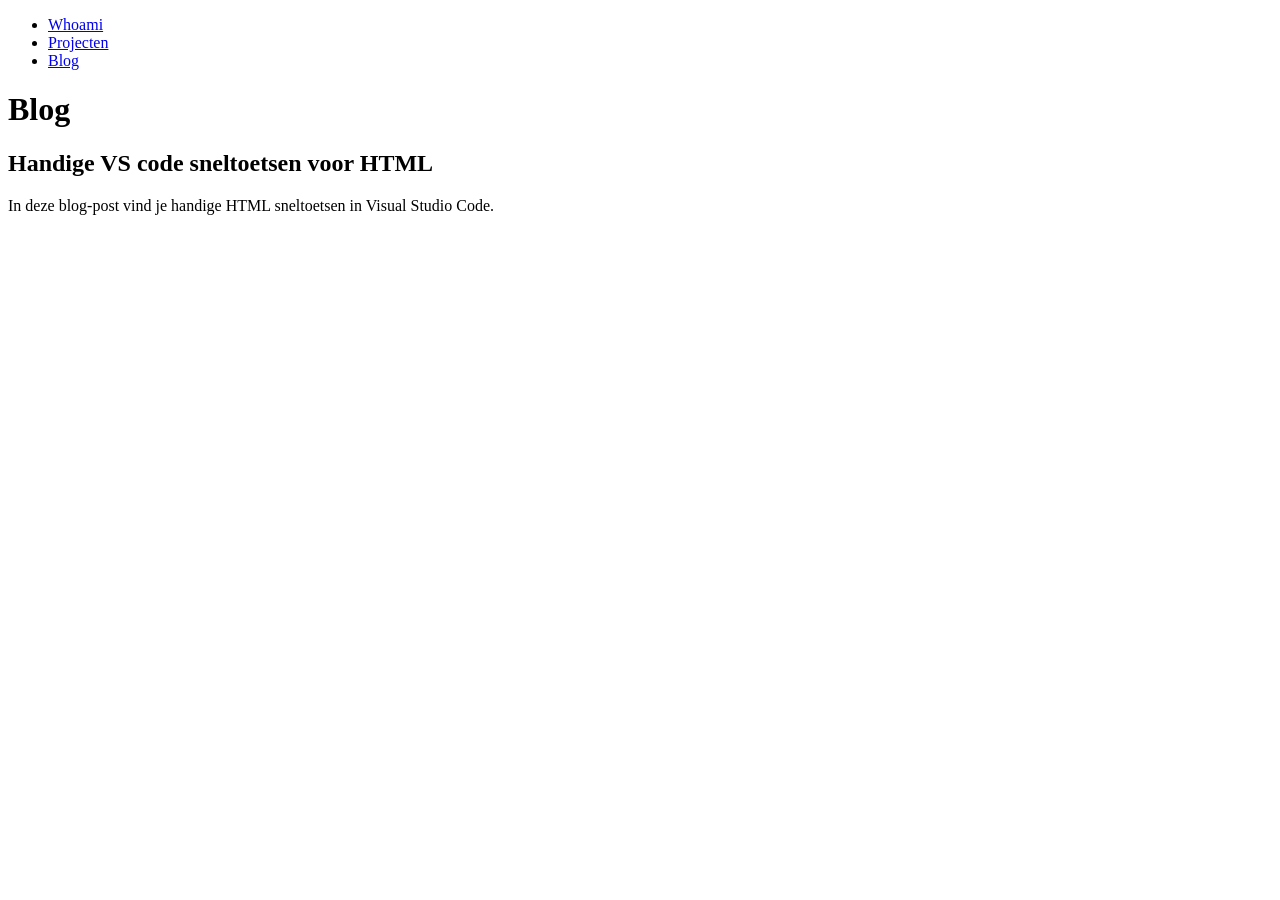
==== blog.html @ 2e31893c "Add blog page with article" ====
<!DOCTYPE html>
<html lang="nl">
<head>
    <meta charset="UTF-8">
    <meta name="viewport" content="width=device-width, initial-scale=1.0">
    <title>Blog - Jeremiah Okyere</title>
    <link rel="stylesheet" href="css/styles.css">
</head>
<body>
    <header>
        <nav>
            <ul>
                <li><a href="index.html">Whoami</a></li>
                <li><a href="projecten.html">Projecten</a></li>
                <li><a href="blog.html">Blog</a></li>
            </ul>
        </nav>
    </header>
    <main>
        <h1>Blog</h1>
        <section>
            <article>
                <h2>Handige VS code sneltoetsen voor HTML</h2>
                <p>In deze blog-post vind je handige HTML sneltoetsen in Visual Studio Code.</p>
            </article>
        </section>
    </main>
</body>
</html>
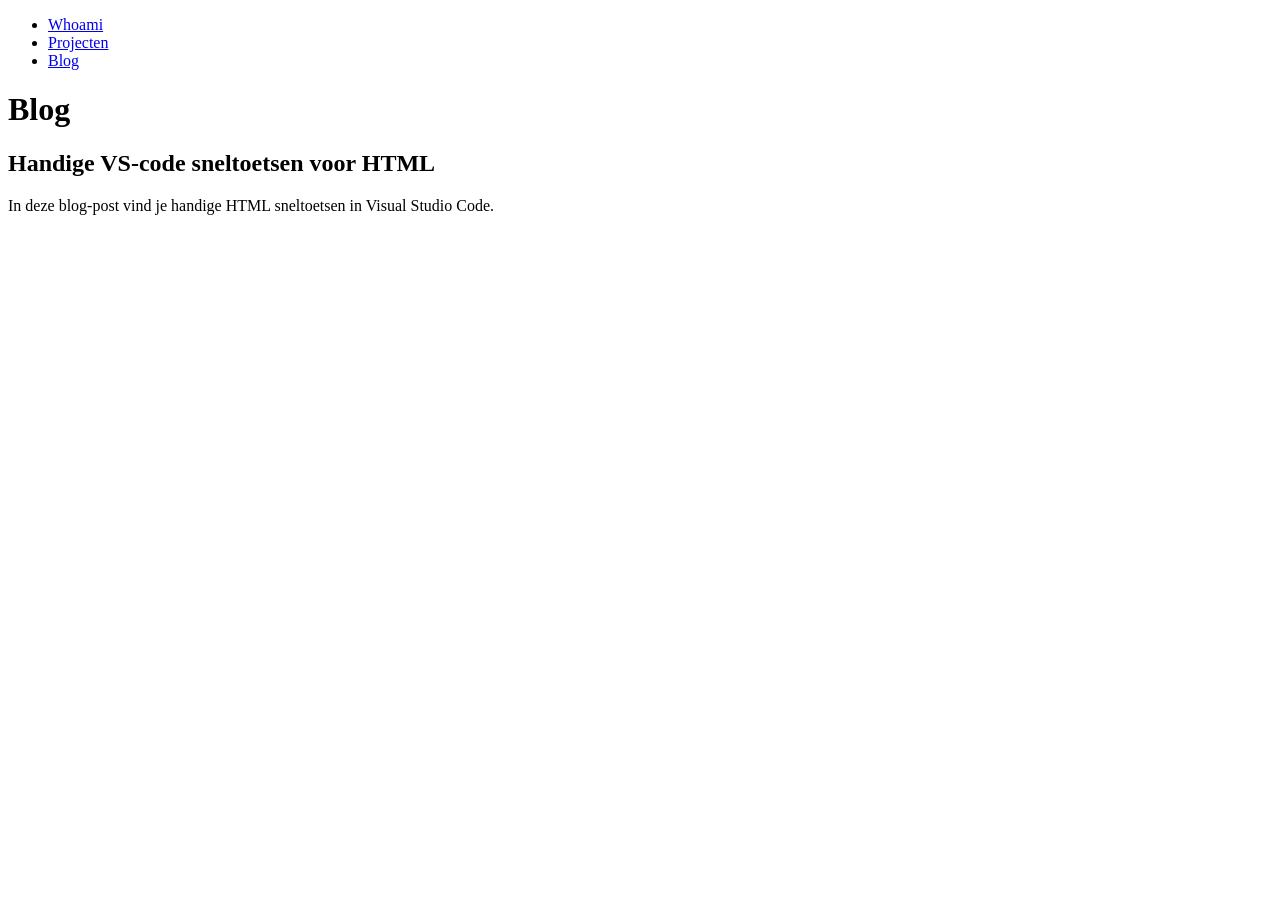
==== commit 24e9e6a5: "Add projects page with article" ====
--- a/blog.html
+++ b/blog.html
@@ -20,10 +20,11 @@
         <h1>Blog</h1>
         <section>
             <article>
-                <h2>Handige VS code sneltoetsen voor HTML</h2>
+                <h2>Handige VS-code sneltoetsen voor HTML</h2>
                 <p>In deze blog-post vind je handige HTML sneltoetsen in Visual Studio Code.</p>
             </article>
         </section>
     </main>
+    <footer></footer>
 </body>
 </html>
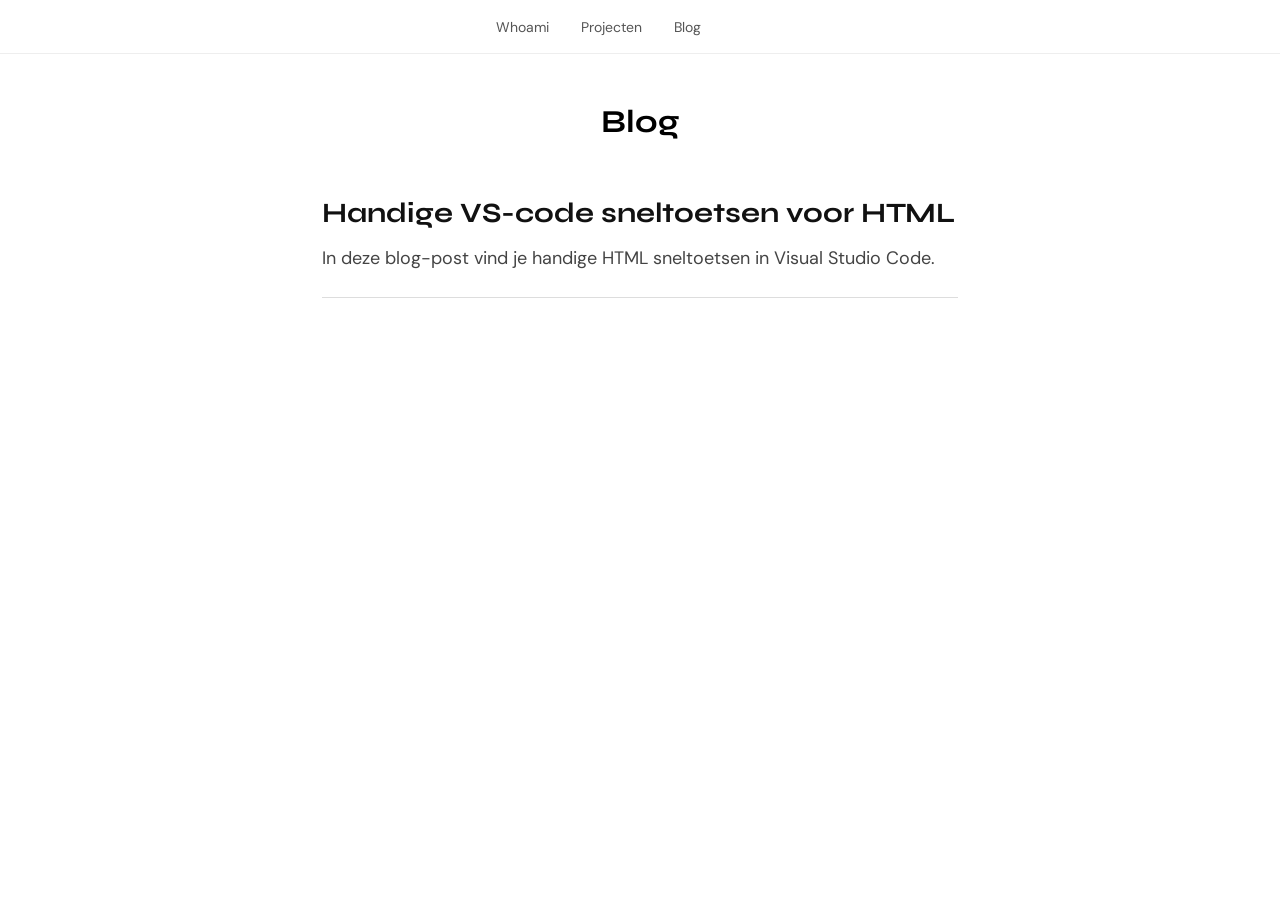
==== commit 80208a22: "Style de blog page" ====
--- a/blog.html
+++ b/blog.html
@@ -17,9 +17,9 @@
         </nav>
     </header>
     <main>
-        <h1>Blog</h1>
-        <section>
-            <article>
+        <h1 class="pagina-titel">Blog</h1>
+        <section class="blog">
+            <article class="blog-post">
                 <h2>Handige VS-code sneltoetsen voor HTML</h2>
                 <p>In deze blog-post vind je handige HTML sneltoetsen in Visual Studio Code.</p>
             </article>
--- a/css/styles.css
+++ b/css/styles.css
@@ -0,0 +1,161 @@
+@import url('https://fonts.googleapis.com/css2?family=Syne:wght@400;600;700&family=DM+Sans:wght@400;500&display=swap');
+
+*{
+    box-sizing: border-box;
+    margin: 0;
+    padding: 0;
+}
+
+body {
+    font-family: "DM Sans", Arial, sans-serif;
+}
+
+nav {
+  display: flex;
+  align-items: center;
+  justify-content: space-between;
+  padding: 1rem 2rem;
+  background: #fff;
+  border-bottom: 1px solid #eee;
+}
+
+nav ul {
+  list-style: none;
+  display: flex;
+  gap: 2rem;
+  margin-left: auto;
+  margin-right: 45%;
+}
+
+nav a {
+  text-decoration: none;
+  color: #555;
+  font-size: 14px;
+}
+
+nav a:hover {
+  color: #000;
+}
+
+.whoami {
+    display: grid;
+    grid-template-columns: 450px 1fr;
+    grid-template-rows: auto auto;
+    align-content: center;
+    column-gap: 5rem;
+    row-gap: 1rem;
+    max-width: 1300px;
+    margin: 0 auto;
+    min-height: 80vh;
+}
+
+.whoami h1 {
+    grid-column: 2;
+    grid-row: 1;
+    align-self: end;
+    font-family: "Syne", Arial, sans-serif;
+    font-weight: 700;
+    font-size: 4.5rem;
+    line-height: 1.1;
+    letter-spacing: -0.02em;
+    color: #111111;
+}
+
+.whoami img {
+    grid-column: 1;
+    grid-row: 1 / span 2;
+    width: 450px;
+    height: 450px;
+    border-radius: 50%;
+    object-fit: cover;
+    object-position: center 25%;  
+}
+
+.whoami p {
+    grid-column: 2;
+    grid-row: 2;
+    align-self: start;
+    margin: 0;
+    font-size: 1.5rem;
+    color: #666666;
+}
+
+.projecten {
+    max-width: 1000px;
+    margin: 0 auto;
+    padding: 2rem;
+    display: grid;
+    grid-template-columns: repeat(auto-fit, minmax(300px, 1fr));
+    gap: 1.5rem;
+}
+
+.card {
+    position: relative;
+    padding: 1.5rem;
+    border: 1px solid #dddddd;
+    border-radius: 12px;
+    background: #ffffff;
+    transition: box-shadow 0.2s, transform 0.2s;
+}
+
+.card:hover {
+    box-shadow: 0 8px 20px rgba(0, 0, 0, 0.1);
+    transform: translateY(-4px);
+}
+
+.card h2 {
+    font-family: "Syne", Arial, sans-serif;
+    margin-bottom: 0.5rem;
+}
+
+.card a {
+    color: #111111;
+    text-decoration: none;
+}
+
+.card a::after {
+    content: "";
+    position: absolute;
+    inset: 0;
+}
+
+.card:focus-within {
+    outline: 3px solid #1f3a5f;
+    outline-offset: 2px;
+}
+
+.card p {
+    color: #666666;
+}
+
+.pagina-titel {
+    text-align: center;
+    font-family: "Syne", Arial, sans-serif;
+    margin-top: 3rem;
+    margin-bottom: 2rem;
+}
+
+.blog {
+    max-width: 700px;
+    margin: 0 auto;
+    padding: 0 2rem 3rem;
+}
+
+.blog-post {
+    padding: 1.5rem 0;
+    border-bottom: 1px solid #dddddd;
+}
+
+.blog-post h2 {
+    font-family: "Syne", Arial, sans-serif;
+    font-size: 1.75rem;
+    line-height: 1.2;
+    margin-bottom: 0.75rem;
+    color: #111111;
+}
+
+.blog-post p {
+    font-size: 1.125rem;
+    line-height: 1.7;
+    color: #444444;
+}
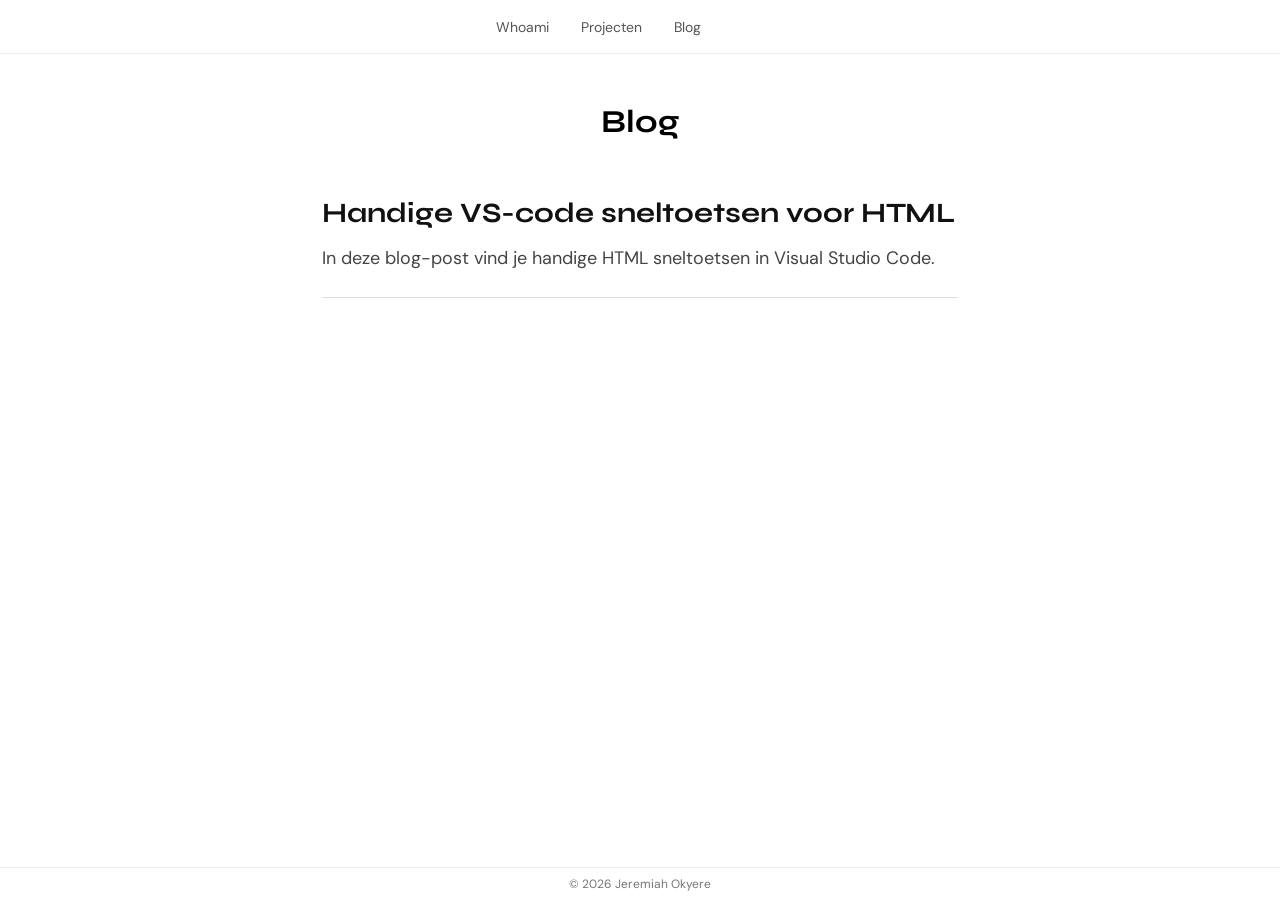
==== commit c248e7a1: "Added footer and styled" ====
--- a/blog.html
+++ b/blog.html
@@ -25,6 +25,8 @@
             </article>
         </section>
     </main>
-    <footer></footer>
+    <footer>
+        <p>© 2026 Jeremiah Okyere</p>
+    </footer>
 </body>
 </html>
--- a/css/styles.css
+++ b/css/styles.css
@@ -8,6 +8,9 @@
 
 body {
     font-family: "DM Sans", Arial, sans-serif;
+    min-height: 100vh;
+    display: flex;
+    flex-direction: column;
 }
 
 nav {
@@ -37,6 +40,10 @@
   color: #000;
 }
 
+main {
+    flex: 1;
+}
+
 .whoami {
     display: grid;
     grid-template-columns: 450px 1fr;
@@ -47,6 +54,7 @@
     max-width: 1300px;
     margin: 0 auto;
     min-height: 80vh;
+    min-height: 100vh;
 }
 
 .whoami h1 {
@@ -158,4 +166,12 @@
     font-size: 1.125rem;
     line-height: 1.7;
     color: #444444;
+}
+
+footer {
+    text-align: center;
+    padding: 0.5rem;
+    font-size: 0.75rem;
+    color: #767676;
+    border-top: 1px solid #eee;
 }
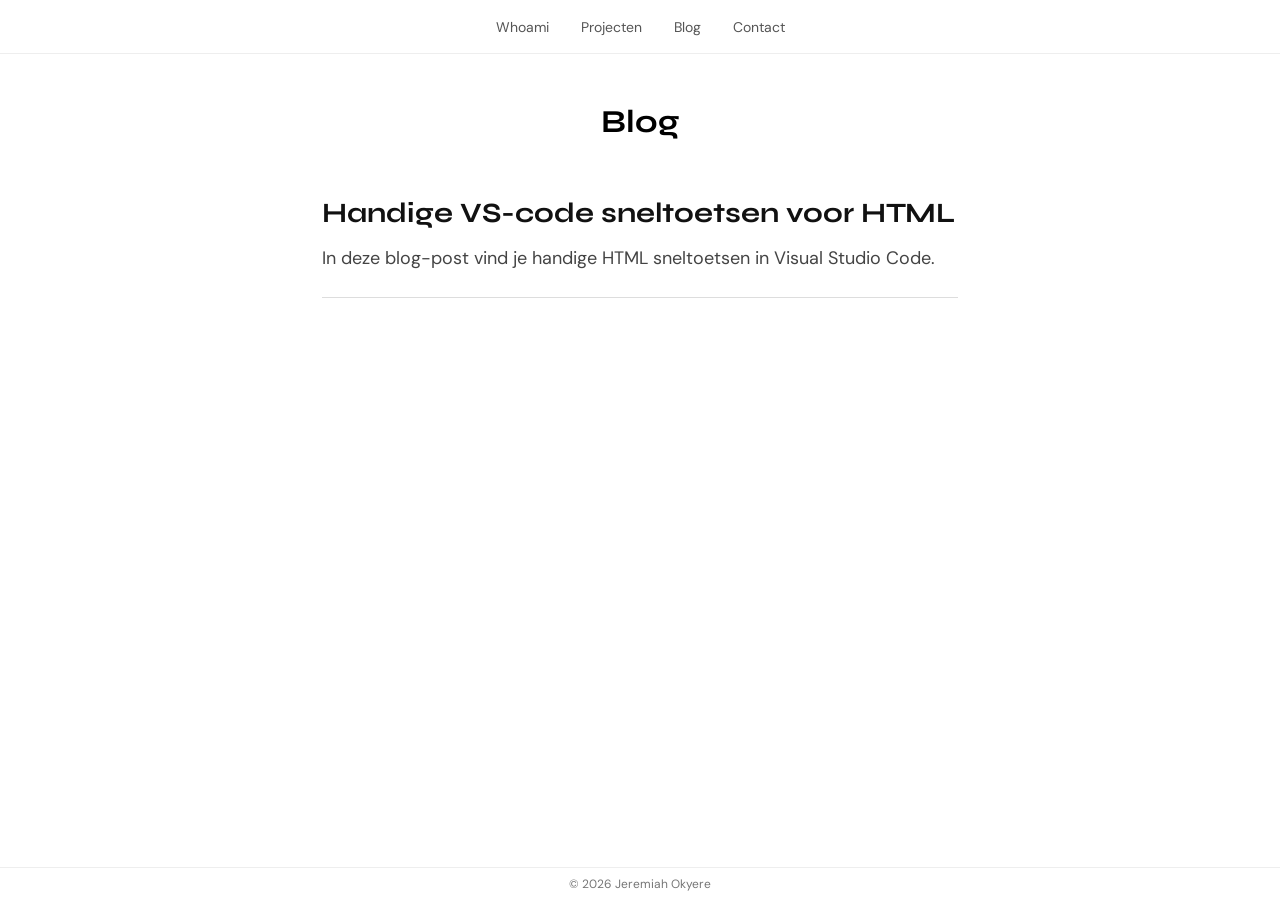
==== commit 7c3ca76e: "Add contact form with validation" ====
--- a/blog.html
+++ b/blog.html
@@ -13,6 +13,7 @@
                 <li><a href="index.html">Whoami</a></li>
                 <li><a href="projecten.html">Projecten</a></li>
                 <li><a href="blog.html">Blog</a></li>
+                <li><a href="contact.html">Contact</a></li>
             </ul>
         </nav>
     </header>
--- a/css/styles.css
+++ b/css/styles.css
@@ -14,46 +14,46 @@
 }
 
 nav {
-  display: flex;
-  align-items: center;
-  justify-content: space-between;
-  padding: 1rem 2rem;
-  background: #fff;
-  border-bottom: 1px solid #eee;
+    justify-content: center;
+    display: flex;
+    align-items: center;
+    padding: 1rem 2rem;
+    background: #fff;
+    border-bottom: 1px solid #eee;
 }
 
 nav ul {
-  list-style: none;
-  display: flex;
-  gap: 2rem;
-  margin-left: auto;
-  margin-right: 45%;
+    list-style: none;
+    display: flex;
+    gap: 2rem;
 }
 
 nav a {
-  text-decoration: none;
-  color: #555;
-  font-size: 14px;
-}
-
-nav a:hover {
+    text-decoration: none;
+    color: #555;
+    font-size: 0.875rem;
+}
+
+nav a:hover, nav a:focus {
   color: #000;
 }
 
 main {
     flex: 1;
+}
+
+img { 
+    max-width: 100%; 
 }
 
 .whoami {
     display: grid;
     grid-template-columns: 450px 1fr;
-    grid-template-rows: auto auto;
     align-content: center;
     column-gap: 5rem;
     row-gap: 1rem;
     max-width: 1300px;
     margin: 0 auto;
-    min-height: 80vh;
     min-height: 100vh;
 }
 
@@ -83,7 +83,6 @@
     grid-column: 2;
     grid-row: 2;
     align-self: start;
-    margin: 0;
     font-size: 1.5rem;
     color: #666666;
 }
@@ -174,4 +173,183 @@
     font-size: 0.75rem;
     color: #767676;
     border-top: 1px solid #eee;
+}
+
+/*Tablet*/
+@media (max-width: 1024px) {
+    .whoami {
+        grid-template-columns: 1fr;
+        justify-items: center;
+        text-align: center;
+        min-height: auto;
+        padding: 2rem 1rem;
+    }
+
+    .whoami img {
+        grid-column: 1;
+        grid-row: 1;
+        width: 280px;
+        height: 280px;
+    }
+
+    .whoami h1 {
+        grid-column: 1;
+        grid-row: 2;
+        font-size: 2.5rem;
+    }
+
+    .whoami p {
+        grid-column: 1;
+        grid-row: 3;
+        font-size: 1.125rem;
+    }
+}
+
+/*mobiel*/
+@media (max-width: 480px) {
+    .whoami img {
+        width: 220px;
+        height: 220px;
+    }
+
+    .whoami h1 {
+        font-size: 2rem;
+    }
+}
+
+/*filter knop */
+.filters {
+    display: flex;
+    justify-content: center;
+    flex-wrap: wrap;
+    gap: 0.75rem;
+    padding: 0 1rem;
+}
+
+.filters button {
+    font-family: inherit;
+    font-size: 0.875rem;
+    color: #111111;
+    background: #ffffff;
+    border: 1px solid #dddddd;
+    border-radius: 999px;
+    padding: 0.5rem 1.25rem;
+    cursor: pointer;
+    transition: background 0.2s, border-color 0.2s;
+}
+
+.filters button:hover {
+    border-color: #111111;
+}
+
+.github {
+    max-width: 1000px;
+    margin: 2rem auto 3rem;
+    padding: 0 2rem;
+}
+
+.github h2 {
+    font-family: "Syne", Arial, sans-serif;
+    text-align: center;
+    margin-bottom: 1.5rem;
+}
+
+#github-lijst {
+    list-style: none;
+    display: grid;
+    grid-template-columns: repeat(auto-fit, minmax(220px, 1fr));
+    gap: 1rem;
+}
+
+#github-lijst li {
+    padding: 1rem 1.25rem;
+    border: 1px solid #dddddd;
+    border-radius: 12px;
+}
+
+#github-status {
+    text-align: center;
+    color: #666666;
+}
+
+#github-lijst li {
+    display: flex;
+    flex-direction: column;
+    gap: 0.5rem;
+    align-items: flex-start;
+}
+
+#github-lijst a {
+    color: #111111;
+    font-weight: 500;
+    text-decoration: none;
+}
+
+#github-lijst a:hover,
+#github-lijst a:focus-visible {
+    text-decoration: underline;
+}
+
+.taal {
+    font-size: 0.75rem;
+    color: #666666;
+    border: 1px solid #dddddd;
+    border-radius: 999px;
+    padding: 0.125rem 0.625rem;
+}
+
+/*contact*/
+
+#contact-form {
+    max-width: 600px;
+    margin: 0 auto 3rem;
+    padding: 0 1.5rem;
+}
+
+.veld {
+    display: flex;
+    flex-direction: column;
+    gap: 0.375rem;
+    margin-bottom: 1.25rem;
+}
+
+.veld label {
+    font-weight: 500;
+}
+
+.veld input,
+.veld textarea {
+    font-family: inherit;
+    font-size: 1rem;
+    padding: 0.625rem 0.75rem;
+    border: 1px solid #dddddd;
+    border-radius: 8px;
+}
+
+
+.veld input[aria-invalid="true"],
+.veld textarea[aria-invalid="true"] {
+    border-color: #b00020;
+}
+
+.fout {
+    color: #b00020;
+    font-size: 0.875rem;
+    min-height: 1.25rem;
+}
+
+#contact-form button {
+    font-family: inherit;
+    font-size: 1rem;
+    color: #ffffff;
+    background: #111111;
+    border: none;
+    border-radius: 999px;
+    padding: 0.625rem 1.5rem;
+    cursor: pointer;
+}
+
+#formulier-status {
+    margin-top: 1rem;
+    color: #1b5e20;
 }
